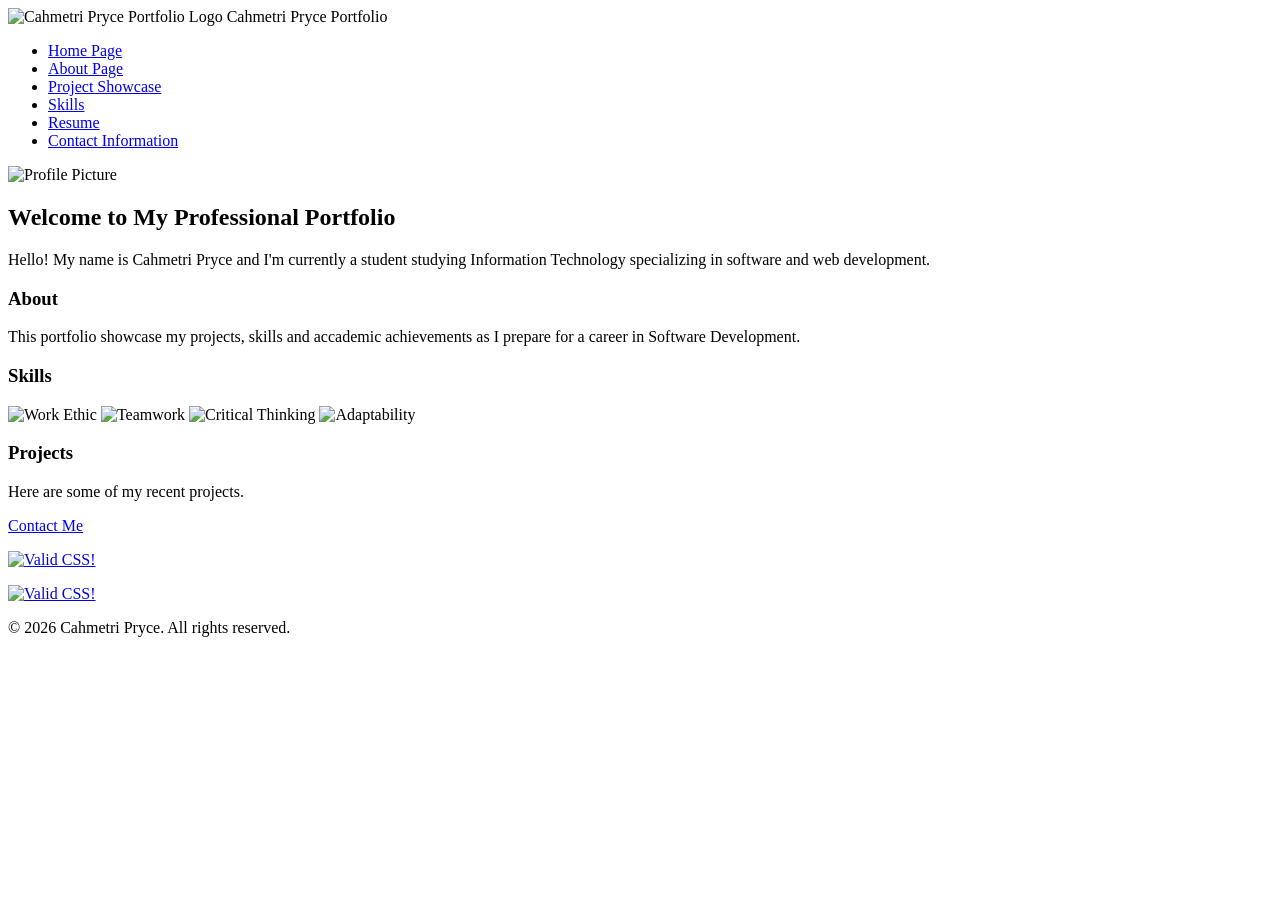
==== index.html @ a1b3d44a "Add files via upload" ====
<!DOCTYPE html>
<!-- 
Student Name: Cahmetri Pryce
Date: 11/10/2026
File Name: template.html
-->
<html lang="en">
<head>
	<!-- Title Page -->
	<title>Cahmetri Pryce Portfolio</title>
	<!-- Character encoding and viewport -->
	<meta charset="UTF-8">
	<meta name="viewport" content="width=device-width, initial-scale=1.0">
	<!--Google Fonts (Passion Conflict and PT Serif) browser is not reading previous font "Lancelot" -->
	<link rel="preconnect" href="https://fonts.googleapis.com">
	<link rel="preconnect" href="https://fonts.gstatic.com" crossorigin>
	<link href="https://fonts.googleapis.com/css2?family=DM+Serif+Display:ital@0;1&family=PT+Serif:ital,wght@0,400;0,700;1,400;1,700&family=Passions+Conflict&display=swap" rel="stylesheet">
	<link rel="icon" type="image/png" sizes="32x32" href="/favicon-32x32.png">
	<link rel="icon" type="image/png" sizes="16x16" href="/favicon-16x16.png">
	<link rel="stylesheet" href="css/styles.css">
	
</head>

<body>
	<!-- Main heading container for the page -->
	<header class="main-header">
		<div class="header-content">
			<img src="favicon-32x32.png" alt="Cahmetri Pryce Portfolio Logo" class="header-logo">
			<span class="header-title">Cahmetri Pryce Portfolio</span>
		</div>
		
	
		<nav class="navbar">
			<ul>
				<li><a href="index.html">Home Page</a></li>
				<!-- About/ Professional bio -->
				<li><a href="about.html">About Page</a></li>
				<!-- Projects showcase -->
				<li><a href="projects.html">Project Showcase</a></li>
				<!-- Skills and certificate -->
				<li><a href="skills.html">Skills</a></li>
				<!-- Resume and education -->
				<li><a href="resume.html">Resume</a></li>
				<!-- Contact and communication -->
				<li><a href="contact.html">Contact Information</a></li>
			</ul>
		</nav>
	</header>
	
	<!-- Main Content Container: Home Page Specific Content -->
	<main>
		<!-- Hero/ Welcome Section -->
		<div class="hero-section">
			<img src="images/profile.jpg" alt="Profile Picture" class="profile-image">
			<div class="hero-text">
				<h2>Welcome to My Professional Portfolio</h2>
			</div>

		</div>

		<p>Hello! My name is Cahmetri Pryce and I'm currently a student studying Information Technology specializing in software and web development.</p>

		<section class="about">
			<h3>About</h3>
			<p> This portfolio showcase my projects, skills and accademic achievements as I prepare for a career in Software Development.</p>
		</section>

		<section class="skills">
			<h3>Skills</h3>
			<div class="skills-grid">
				<img src="images/workethic.jpg" alt="Work Ethic" height="100" width="100">
				<img src="images/teamwork.jpg" alt="Teamwork" height="100" width="100">
				<img src="images/criticalthinking.jpg" alt="Critical Thinking" height="100" width="100">
				<img src="images/adaptability.jpg" alt="Adaptability" height="100" width="100">
			</div>
		</section>

		<section class="projects">
			<h3>Projects</h3>
			<p>Here are some of my recent projects.</p>
				
		</section>
	</main>
	
	<!-- Footer area -->
	<footer>
		<a href="#contact" class="contact-btn">Contact Me</a>
		<p>
    		<a href="https://jigsaw.w3.org/css-validator/check/referer">
        		<img style="border:0;width:88px;height:31px"
            		src="https://jigsaw.w3.org/css-validator/images/vcss"
            		alt="Valid CSS!">
    		</a>
		</p>

		<p>
    		<a href="https://jigsaw.w3.org/css-validator/check/referer">
        		<img style="border:0;width:88px;height:31px"
            		src="https://jigsaw.w3.org/css-validator/images/vcss-blue"
            		alt="Valid CSS!">
    		</a>
		</p>
            
		<p>&copy; 2026 Cahmetri Pryce. All rights reserved.</p>
	</footer>
</body>
</html>
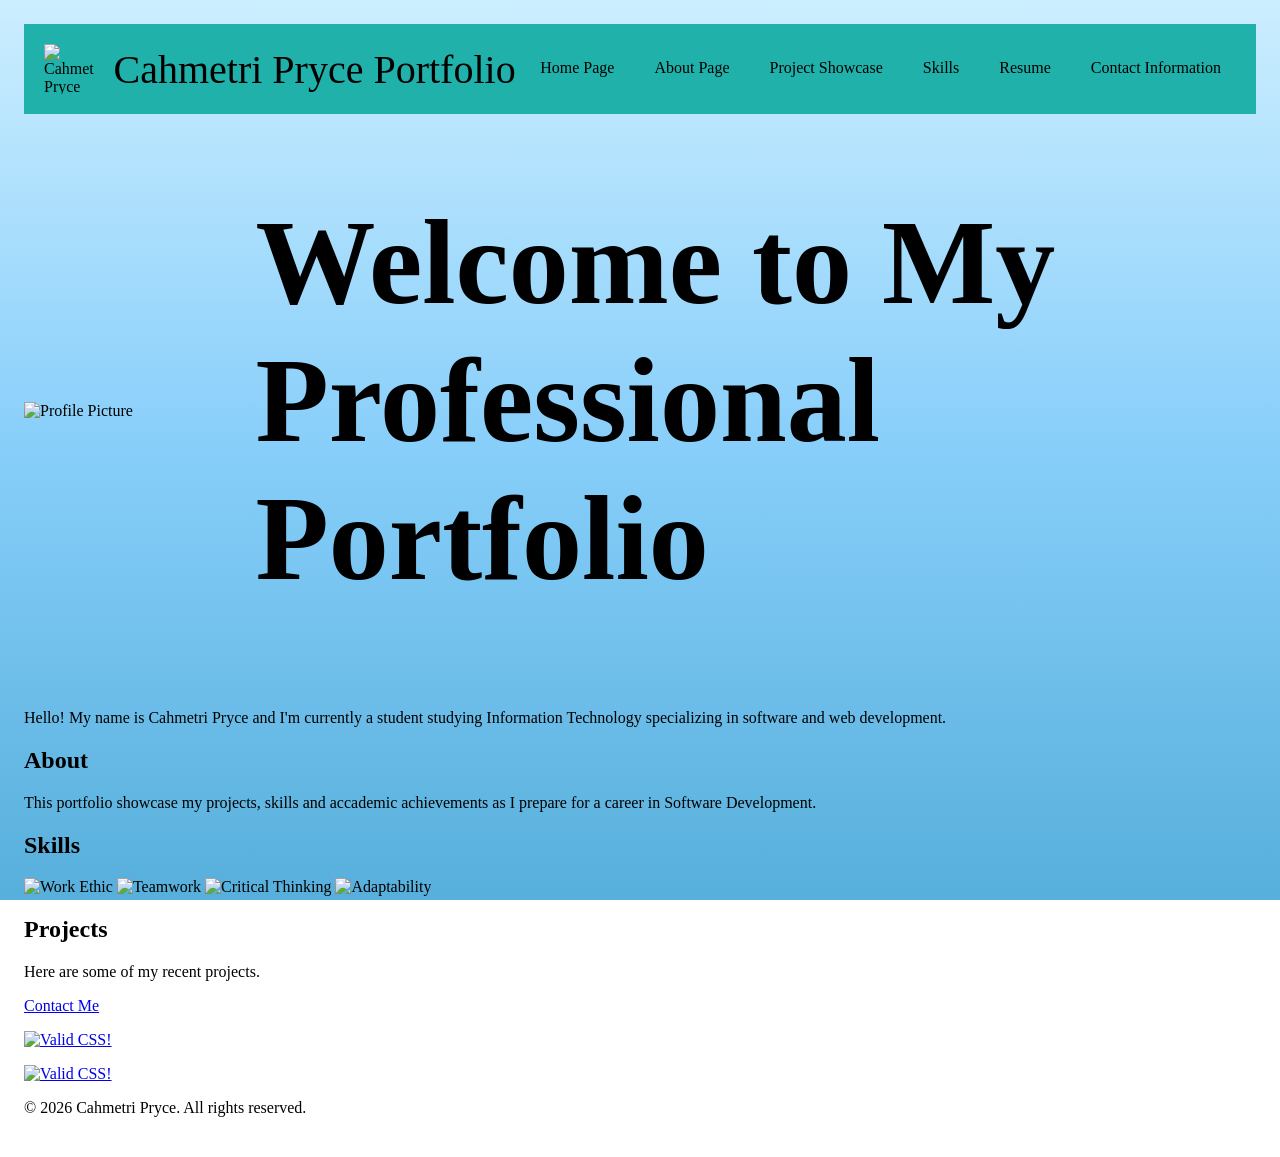
==== commit 35d8465f: "Add files via upload" ====
--- a/index.html
+++ b/index.html
@@ -17,6 +17,7 @@
 	<link href="https://fonts.googleapis.com/css2?family=DM+Serif+Display:ital@0;1&family=PT+Serif:ital,wght@0,400;0,700;1,400;1,700&family=Passions+Conflict&display=swap" rel="stylesheet">
 	<link rel="icon" type="image/png" sizes="32x32" href="/favicon-32x32.png">
 	<link rel="icon" type="image/png" sizes="16x16" href="/favicon-16x16.png">
+	<link rel="manifest" href="site.webmanifest">
 	<link rel="stylesheet" href="css/styles.css">
 	
 </head>
@@ -25,7 +26,7 @@
 	<!-- Main heading container for the page -->
 	<header class="main-header">
 		<div class="header-content">
-			<img src="favicon-32x32.png" alt="Cahmetri Pryce Portfolio Logo" class="header-logo">
+			<img src="assets/images/favicon-32x32.png" alt="Cahmetri Pryce Portfolio Logo" class="header-logo">
 			<span class="header-title">Cahmetri Pryce Portfolio</span>
 		</div>
 		
@@ -51,9 +52,9 @@
 	<main>
 		<!-- Hero/ Welcome Section -->
 		<div class="hero-section">
-			<img src="images/profile.jpg" alt="Profile Picture" class="profile-image">
+			<img src="assets/images/profile.jpg" alt="Profile Picture" class="profile-image">
 			<div class="hero-text">
-				<h2>Welcome to My Professional Portfolio</h2>
+				<h1>Welcome to My Professional Portfolio</h1>
 			</div>
 
 		</div>
@@ -61,22 +62,22 @@
 		<p>Hello! My name is Cahmetri Pryce and I'm currently a student studying Information Technology specializing in software and web development.</p>
 
 		<section class="about">
-			<h3>About</h3>
+			<h2>About</h2>
 			<p> This portfolio showcase my projects, skills and accademic achievements as I prepare for a career in Software Development.</p>
 		</section>
 
 		<section class="skills">
-			<h3>Skills</h3>
+			<h2>Skills</h2>
 			<div class="skills-grid">
-				<img src="images/workethic.jpg" alt="Work Ethic" height="100" width="100">
-				<img src="images/teamwork.jpg" alt="Teamwork" height="100" width="100">
-				<img src="images/criticalthinking.jpg" alt="Critical Thinking" height="100" width="100">
-				<img src="images/adaptability.jpg" alt="Adaptability" height="100" width="100">
+				<img src="assets/images/workethic.jpg" alt="Work Ethic" height="100" width="100">
+				<img src="assets/images/teamwork.jpg" alt="Teamwork" height="100" width="100">
+				<img src="assets/images/criticalthinking.jpg" alt="Critical Thinking" height="100" width="100">
+				<img src="assets/images/adaptability.jpg" alt="Adaptability" height="100" width="100">
 			</div>
 		</section>
 
 		<section class="projects">
-			<h3>Projects</h3>
+			<h2>Projects</h2>
 			<p>Here are some of my recent projects.</p>
 				
 		</section>
--- a/css/styles.css
+++ b/css/styles.css
@@ -0,0 +1,103 @@
+/* Student Name: Cahmetri Pryce
+   Date: 2026-01-15
+   File: styles.css
+*/
+
+/* CSS Reset */
+
+body, header, nav, main, section, footer {
+	margin: 0;
+	padding: 0;
+	border: 0;
+}
+
+/* Style rules for body content */
+body {
+	font-family: 'PT Serif', serif;
+	background: linear-gradient(to bottom, #cceeff, #87cefa, #57afdb);
+	background-repeat: no-repeat;
+	background-attachment: fixed;
+	margin: 0px;
+	padding: 24px;	
+}
+
+/* Style rules for header content */
+header {
+	display: flex;
+	justify-content: space-between;
+	padding: 20px;
+	background-color: #20B2AA;
+}
+
+.header-title {
+	font-family: 'Passions Conflict', cursive;
+	font-size: 40px;
+	color: #000000;
+	margin-bottom: 0px;
+	margin-left: 10px; 
+	text-align: center;
+	width: 100%;
+}
+
+.header-content {
+	display: flex;
+	align-items: center;
+	flex: 1;
+}
+
+/* Style rules for header logo */
+.header-logo {
+	width: 50px;
+	height: 50px;
+}
+
+/* Style rules for navigation bar */
+.navbar ul {
+	margin: 0px; 
+	padding: 0px;
+	display: flex; /* Use flexbox for horizontal layout */
+	list-style-type: none; /* Remove default list styling */
+	justify-content: space-between; /* Distribute items evenly */
+	gap: 10px;
+	overflow: hidden; /* Ensure the navbar doesn't overflow */
+
+}
+
+.navbar a {
+	display: inline-block; 
+	text-decoration: none;
+	padding: 15px;
+	text-align: center;
+	font-family: 'PT Serif', serif;
+	color: #000000;
+}
+
+.navbar a:hover {
+	background-color: #4682B4;
+	color: #ffffff; /* WCAG-compliant color contrast for accessibility */
+}
+
+.navbar li {
+	float: left; /* Float list items to the left for horizontal layout */
+}
+
+
+/* Style rules for hero section */
+.hero-section {
+	display: flex;
+	align-items: center;
+	gap: 25px;
+	margin-bottom: 20px;
+}
+
+.profile-image {
+	width: 400px;
+	height: auto;
+	margin-top: 20px; /* Adjust the top margin to create space between the image and the header */
+}
+
+.hero-text {
+	font-family: 'Passions Conflict', cursive;
+	font-weight: bold;
+	font-size: 60px;
+}
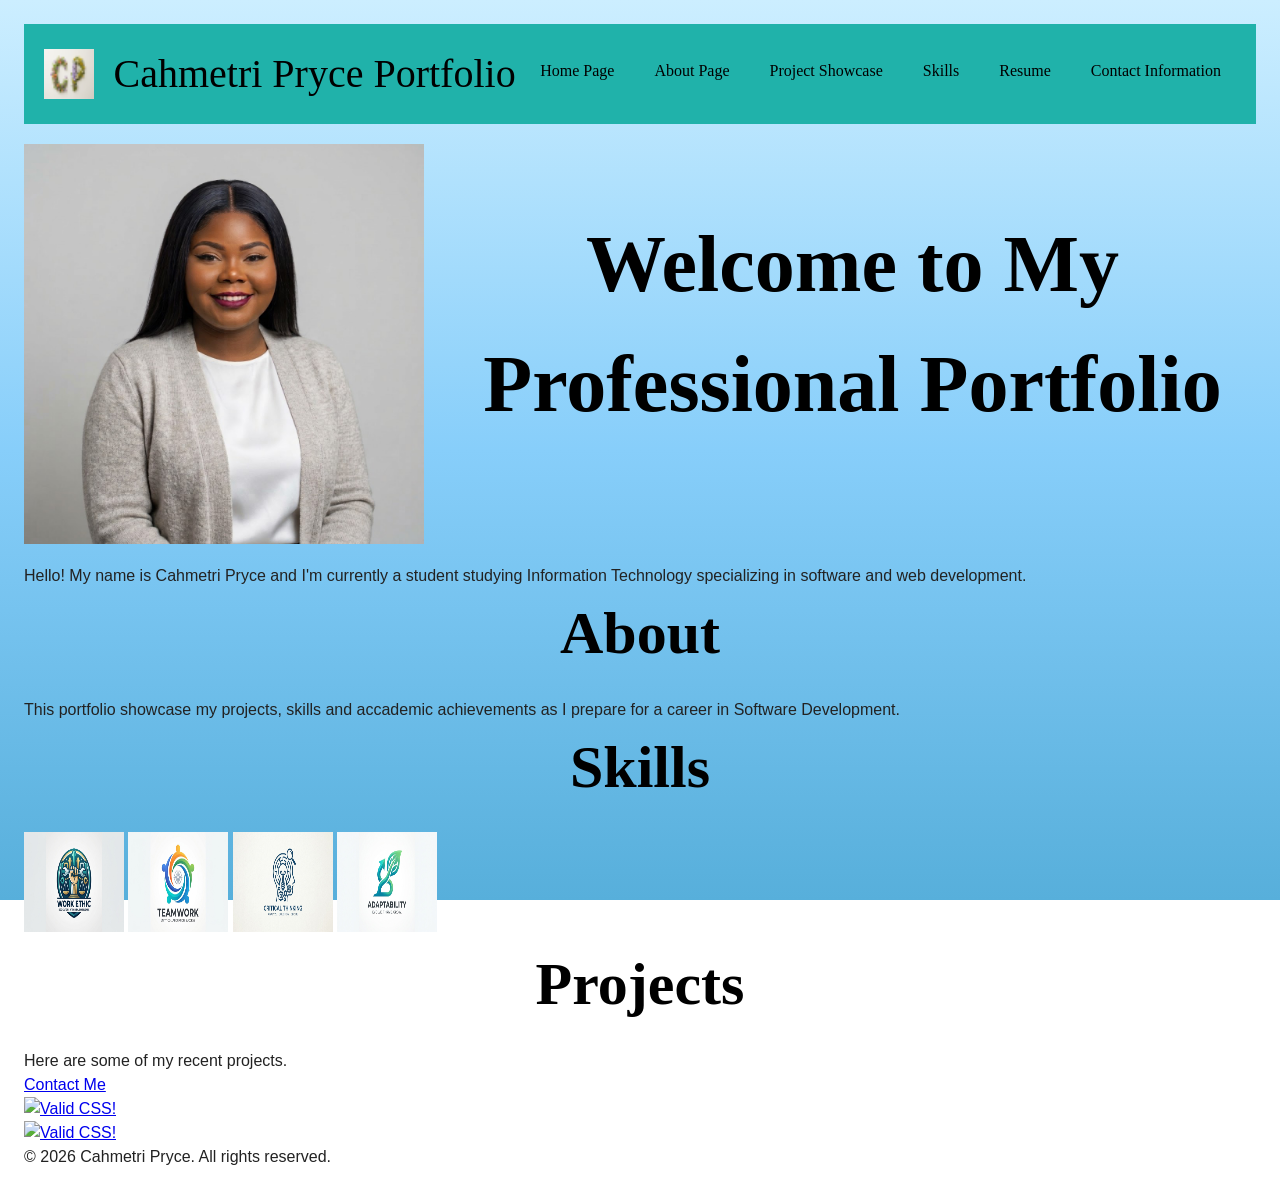
==== commit a3090323: "Add files via upload" ====
--- a/index.html
+++ b/index.html
@@ -85,7 +85,7 @@
 	
 	<!-- Footer area -->
 	<footer>
-		<a href="#contact" class="contact-btn">Contact Me</a>
+		<a href="contact.html" class="contact-btn">Contact Me</a>
 		<p>
     		<a href="https://jigsaw.w3.org/css-validator/check/referer">
         		<img style="border:0;width:88px;height:31px"
--- a/css/styles.css
+++ b/css/styles.css
@@ -100,4 +100,203 @@
 	font-family: 'Passions Conflict', cursive;
 	font-weight: bold;
 	font-size: 60px;
-}+}
+
+/* Style rules for table content */
+table {
+  width: 850px;
+  margin: 20px auto;
+  border-collapse: collapse;
+  background-color: #ffffff;
+  font-family: 'PT Serif', sans-serif;
+}
+
+/* Style rules for header */
+h1 {
+  text-align: center;
+  font-family: 'Passions Conflict', cursive;
+  font-size: 80px;
+  color: #000000;
+  margin-bottom: 20px;
+}
+
+h2 {
+  text-align: center;
+  font-family: 'Passions Conflict', cursive;
+  font-size: 60px;
+  color: #000000;
+  margin-bottom: 20px;
+}
+
+.coming-soon {
+  text-align: center;
+  font-family: 'PT Serif', serif;
+  font-size: 40px;
+  color: #000000;
+}
+/* Table header and cell styling */
+th, td {
+  padding: 12px 15px;
+  text-align: left;
+  border-bottom: none;
+}
+
+/* Header row styling */
+thead tr {
+  background-color: #20B2AA;
+  color: #ffffff;
+}
+
+/* Alternating row colors using :nth-of-type() */
+tbody tr:nth-of-type(even) {
+  background-color: #cceeff;
+}
+
+tbody tr:nth-of-type(odd) {
+  background-color: #ffffff;
+}
+
+/* Column alignment using :nth-of-type() */
+th:nth-of-type(3),      /* Align the third column header to the center */
+td:nth-of-type(3) {
+  text-align: center;
+}
+
+/* Style rules for portrait image */
+.portrait-image {
+	width: 200px;
+	height: 200px; 
+	display: block;
+	margin: 0 auto; /* Centers the image horizontally */
+	margin-top: 20px; /* Adds space between the image and the header */
+	border-radius: 50%; /* Makes the image circular */
+}
+
+/* Style rules for about section */
+.about-text {
+	text-align: center;
+}
+
+/* Style rules for job title */
+.job-title {
+	font-style: italic;
+  	font-size: 20px;
+	text-align: center;
+}
+
+.project-intro {
+	font-family: 'PT Serif', serif;
+	font-size: 80px;
+	text-align: center;
+}
+
+/* Basic Reset */
+* {
+  box-sizing: border-box;
+  margin: 0;
+  padding: 0;
+}
+
+body {
+  font-family: Arial, sans-serif;
+  line-height: 1.5;
+  color: #222;
+}
+
+/* Header Bar */
+.site-header {
+  display: flex;
+  align-items: center;
+  padding: 12px 16px;
+  border-bottom: 1px solid #ccc;
+}
+
+.header-left {
+  display: flex;
+  align-items: center;
+  gap: 10px;
+}
+
+.logo-box {
+  border: 1px solid #666;
+  padding: 8px;
+  font-size: 12px;
+}
+
+.site-title {
+  font-weight: bold;
+  font-size: 14px;
+}
+
+/* Resume Content Area */
+.resume-header {
+  text-align: center;
+  font-size: 100px;
+  margin-bottom: 20px;
+}
+
+.work-experience-title {
+	font-family: 'PT Serif', serif;
+	text-align: left;
+	font-size: 30px;
+	margin-bottom: 20px;
+}
+
+/* Side-by-Side School Columns */
+.education-grid {
+  display: flex;
+  gap: 16px;
+  margin-top: 20px;
+}
+
+.school-logo-container {
+  flex: 1;
+}
+
+.school-header {
+	display: flex;
+	align-items: center;
+	gap: 10px;
+	margin-bottom: 8px;
+}
+
+.school-header h3 {
+	margin: 0;
+}
+
+.school-logo-1, .school-logo-2 {
+  width: 32px;
+  height: 32px;
+  border-radius: 4px;
+  object-fit: cover;
+}
+
+/* Style rules for contact */
+.profile-container {
+  display: flex;
+  flex-direction: column;
+  align-items: center;
+  width: fit-content; /* Keeps the container the same width as the portrait */
+  margin: 0 auto;     /* Centers the whole block on the page */
+}
+
+.portrait-image {
+  width: 200px;      
+  height: auto;
+  border-radius: 50%; 
+}
+
+/* Aligns the 3 icons in a neat horizontal row underneath */
+.social-icons {
+  display: flex;
+  justify-content: center;
+  gap: 15px;          /* Adds space between each icon */
+  margin-top: 12px;   /* Adds space between the portrait and the icons */
+}
+
+/* Forces the social icons to be small so they fit under the portrait */
+.social-icons img {
+  width: 32px;       
+  height: 32px;
+  object-fit: contain;
+}
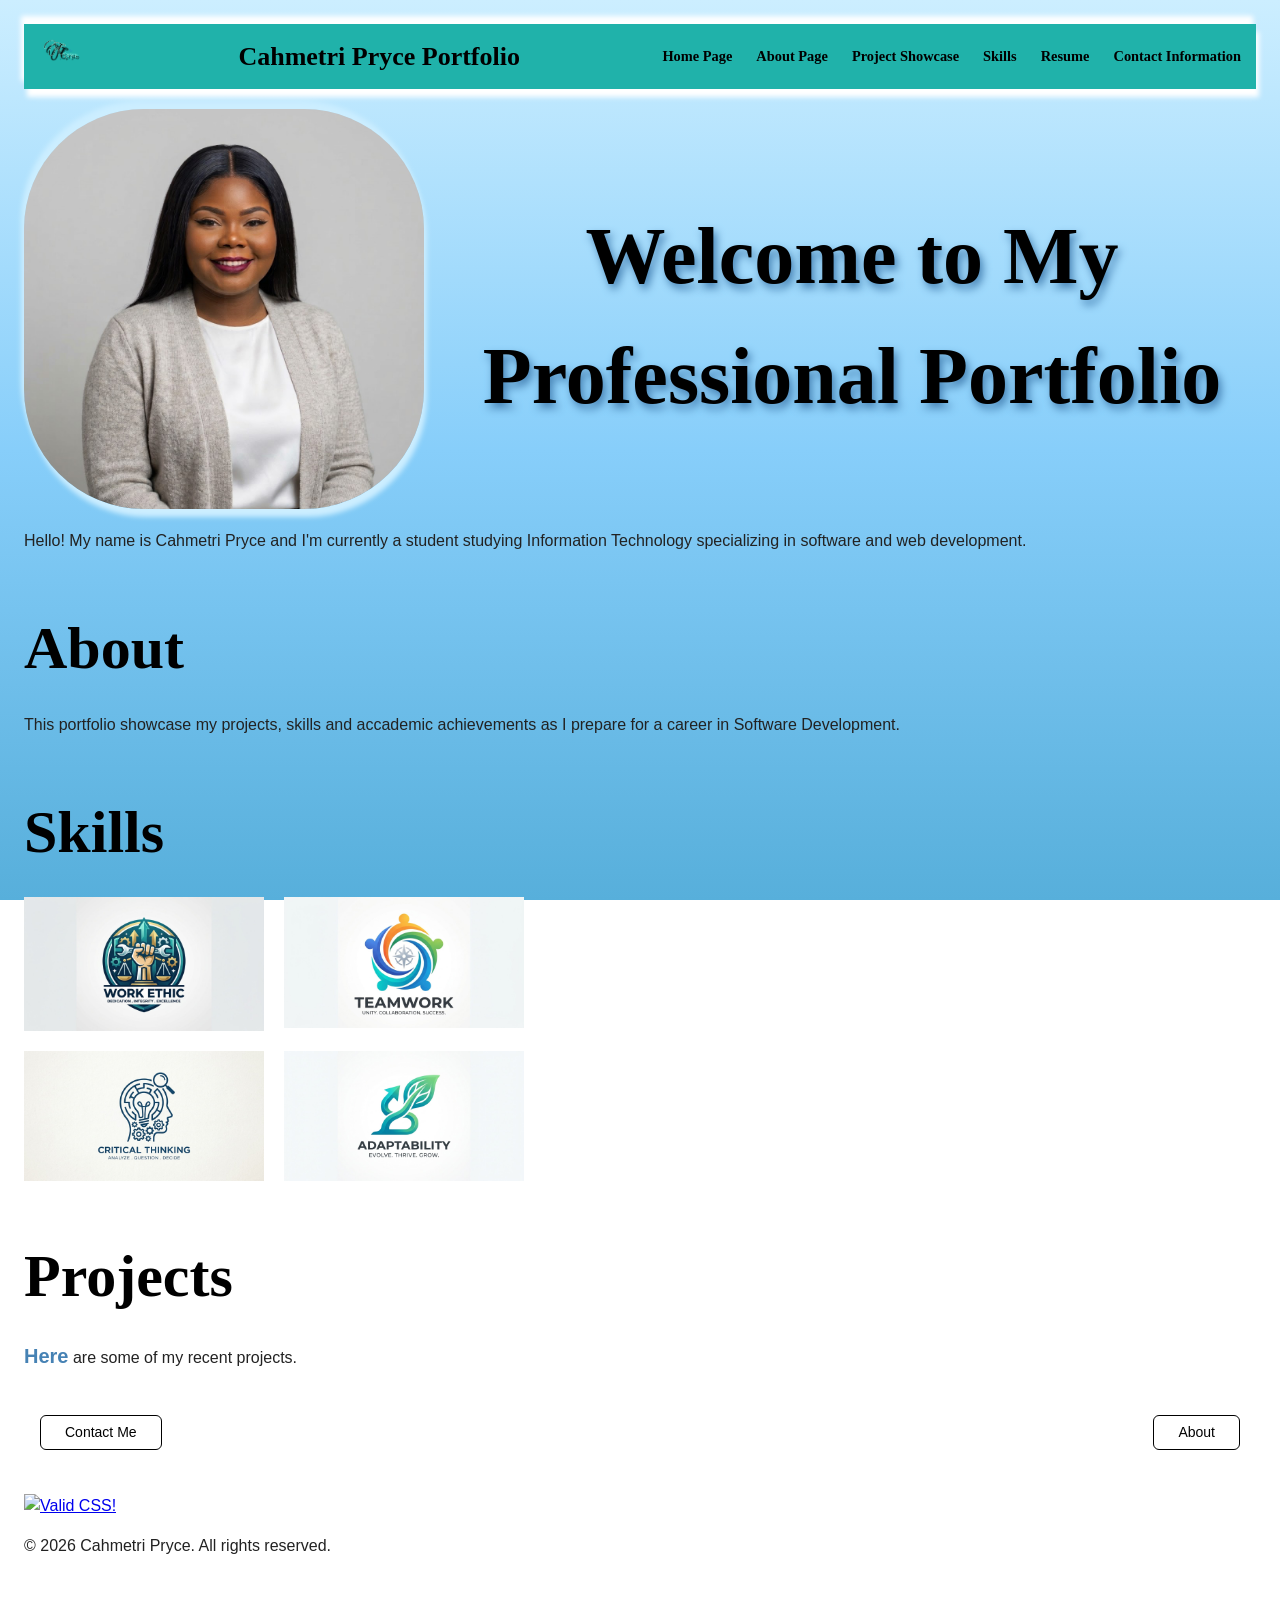
==== commit bb0f90b0: "Add files via upload" ====
--- a/index.html
+++ b/index.html
@@ -15,8 +15,8 @@
 	<link rel="preconnect" href="https://fonts.googleapis.com">
 	<link rel="preconnect" href="https://fonts.gstatic.com" crossorigin>
 	<link href="https://fonts.googleapis.com/css2?family=DM+Serif+Display:ital@0;1&family=PT+Serif:ital,wght@0,400;0,700;1,400;1,700&family=Passions+Conflict&display=swap" rel="stylesheet">
-	<link rel="icon" type="image/png" sizes="32x32" href="/favicon-32x32.png">
-	<link rel="icon" type="image/png" sizes="16x16" href="/favicon-16x16.png">
+	<link rel="icon" type="image/png" sizes="32x32" href="assets/images/favicon-32x32.png">
+	<link rel="icon" type="image/png" sizes="16x16" href="assets/images/favicon-16x16.png">
 	<link rel="manifest" href="site.webmanifest">
 	<link rel="stylesheet" href="css/styles.css">
 	
@@ -26,12 +26,20 @@
 	<!-- Main heading container for the page -->
 	<header class="main-header">
 		<div class="header-content">
-			<img src="assets/images/favicon-32x32.png" alt="Cahmetri Pryce Portfolio Logo" class="header-logo">
-			<span class="header-title">Cahmetri Pryce Portfolio</span>
+			<a href="index.html">
+				<img src="assets/images/logo.png" alt="Cahmetri Pryce Portfolio Logo" class="header-logo">
+				<span class="header-title"><strong>Cahmetri Pryce Portfolio</strong></span>
+			</a>
 		</div>
 		
+		<!--Hamburger Menu Button-->
+		<button class="hamburger" id="hamburger-btn" aria-label="Toggle Navigation">
+			<span></span>
+			<span></span>
+			<span></span>
+		</button>
 	
-		<nav class="navbar">
+		<nav class="navbar" id="navbar">
 			<ul>
 				<li><a href="index.html">Home Page</a></li>
 				<!-- About/ Professional bio -->
@@ -62,12 +70,12 @@
 		<p>Hello! My name is Cahmetri Pryce and I'm currently a student studying Information Technology specializing in software and web development.</p>
 
 		<section class="about">
-			<h2>About</h2>
+			<h2 class="sub">About</h2>
 			<p> This portfolio showcase my projects, skills and accademic achievements as I prepare for a career in Software Development.</p>
 		</section>
 
 		<section class="skills">
-			<h2>Skills</h2>
+			<h2 class="sub">Skills</h2>
 			<div class="skills-grid">
 				<img src="assets/images/workethic.jpg" alt="Work Ethic" height="100" width="100">
 				<img src="assets/images/teamwork.jpg" alt="Teamwork" height="100" width="100">
@@ -77,32 +85,29 @@
 		</section>
 
 		<section class="projects">
-			<h2>Projects</h2>
-			<p>Here are some of my recent projects.</p>
+			<h2 class="sub">Projects</h2>
+			<p><a href="projects.html" class="action">Here</a> are some of my recent projects.</p>
 				
 		</section>
+
+		<!--Navigation Button-->
+		<div class="bottom-nav">
+			<a href="contact.html" class="nav-btn">Contact Me</a>
+			<a href="about.html" class="nav-btn">About</a>
+		</div>
 	</main>
-	
+
 	<!-- Footer area -->
 	<footer>
-		<a href="contact.html" class="contact-btn">Contact Me</a>
 		<p>
     		<a href="https://jigsaw.w3.org/css-validator/check/referer">
-        		<img style="border:0;width:88px;height:31px"
-            		src="https://jigsaw.w3.org/css-validator/images/vcss"
-            		alt="Valid CSS!">
+        		<img style="border:0;width:88px;height:31px" 
+				src="https://jigsaw.w3.org/css-validator/images/vcss-blue" 
+				alt="Valid CSS!">
     		</a>
-		</p>
-
-		<p>
-    		<a href="https://jigsaw.w3.org/css-validator/check/referer">
-        		<img style="border:0;width:88px;height:31px"
-            		src="https://jigsaw.w3.org/css-validator/images/vcss-blue"
-            		alt="Valid CSS!">
-    		</a>
-		</p>
-            
+		</p> 
 		<p>&copy; 2026 Cahmetri Pryce. All rights reserved.</p>
 	</footer>
+	<script src="js/script.js"></script>
 </body>
 </html>
--- a/css/styles.css
+++ b/css/styles.css
@@ -27,28 +27,39 @@
 	justify-content: space-between;
 	padding: 20px;
 	background-color: #20B2AA;
+  box-shadow: 3px 8px 5px #ffffff, -3px -8px 5px #ffffff;
 }
 
 .header-title {
 	font-family: 'Passions Conflict', cursive;
-	font-size: 40px;
+	font-size: 26px;
 	color: #000000;
-	margin-bottom: 0px;
-	margin-left: 10px; 
+	margin: 0;
 	text-align: center;
-	width: 100%;
+  white-space: nowrap;  /* Keeps title on one line */
+  flex: 1;
 }
 
 .header-content {
 	display: flex;
 	align-items: center;
-	flex: 1;
+  flex: 1;
+}
+
+.header-content a {
+  display: flex;
+  align-items: center;
+  width: 100%;
+  text-decoration: none;
+  cursor: pointer;
+  gap: 8px;
 }
 
 /* Style rules for header logo */
 .header-logo {
-	width: 50px;
-	height: 50px;
+	width: 45px;
+	height: 45px;
+  flex-shrink: 0;
 }
 
 /* Style rules for navigation bar */
@@ -77,23 +88,23 @@
 	color: #ffffff; /* WCAG-compliant color contrast for accessibility */
 }
 
-.navbar li {
-	float: left; /* Float list items to the left for horizontal layout */
-}
-
-
 /* Style rules for hero section */
 .hero-section {
 	display: flex;
+  flex-direction: column; 
 	align-items: center;
-	gap: 25px;
+  text-align: center;
+	gap: 15px;
 	margin-bottom: 20px;
 }
 
 .profile-image {
-	width: 400px;
+	width: 80%;
+  max-width: 300px;
 	height: auto;
 	margin-top: 20px; /* Adjust the top margin to create space between the image and the header */
+  border-radius: 30%;
+  box-shadow: 3px 8px 5px #cceeff, -3px -8px 5px #cceeff;
 }
 
 .hero-text {
@@ -104,8 +115,11 @@
 
 /* Style rules for table content */
 table {
-  width: 850px;
+  display: block;
+  width: 100%;
+  max-width: 850px;
   margin: 20px auto;
+  overflow-x: auto;
   border-collapse: collapse;
   background-color: #ffffff;
   font-family: 'PT Serif', sans-serif;
@@ -118,6 +132,7 @@
   font-size: 80px;
   color: #000000;
   margin-bottom: 20px;
+  text-shadow: 3px 5px 8px #4682B4;
 }
 
 h2 {
@@ -128,6 +143,17 @@
   margin-bottom: 20px;
 }
 
+/* Style rules for sub-titles on home page */
+.sub {
+  text-align: left;
+}
+
+.action {
+  font-size: 1.25em;
+  color: #4682B4;
+  font-weight: bold;
+  text-decoration: none;
+}
 .coming-soon {
   text-align: center;
   font-family: 'PT Serif', serif;
@@ -180,7 +206,7 @@
 /* Style rules for job title */
 .job-title {
 	font-style: italic;
-  	font-size: 20px;
+  font-size: 20px;
 	text-align: center;
 }
 
@@ -190,42 +216,19 @@
 	text-align: center;
 }
 
-/* Basic Reset */
-* {
-  box-sizing: border-box;
-  margin: 0;
-  padding: 0;
-}
-
 body {
-  font-family: Arial, sans-serif;
+  font-family: 'PT Serif', sans-serif;
   line-height: 1.5;
   color: #222;
 }
 
-/* Header Bar */
-.site-header {
-  display: flex;
-  align-items: center;
-  padding: 12px 16px;
-  border-bottom: 1px solid #ccc;
-}
-
-.header-left {
-  display: flex;
-  align-items: center;
-  gap: 10px;
-}
-
-.logo-box {
-  border: 1px solid #666;
-  padding: 8px;
-  font-size: 12px;
-}
-
-.site-title {
-  font-weight: bold;
-  font-size: 14px;
+/* Style rules for project section */
+.video-header {
+  text-align: left;
+}
+
+.audio-header {
+  text-align: left;
 }
 
 /* Resume Content Area */
@@ -286,6 +289,36 @@
   border-radius: 50%; 
 }
 
+.contact-section {
+  max-width: 450px;
+  margin: 20px auto;
+  padding: 20px;
+}
+
+.contact-section h2 {
+  font-family: 'Passions Coflict', cursive;
+}
+
+.contact-form {
+  display: flex;
+  flex-direction: column;
+  gap: 12px;
+  margin-top: 15px;
+}
+
+.send {
+  display: grid;
+  grid-template-columns: 1fr 1fr;
+  gap: 12px;
+  margin-top: 10px;
+}
+
+.send-btn {
+  font-family: 'PT Serif', sans-serif;
+  font-size: 16px;
+  background-color: #20B2AA;
+}
+
 /* Aligns the 3 icons in a neat horizontal row underneath */
 .social-icons {
   display: flex;
@@ -300,3 +333,262 @@
   height: 32px;
   object-fit: contain;
 }
+
+/* Bottom Action Buttons */
+.bottom-nav {
+  display: flex;
+  justify-content: space-between;  /* Pushes first button left, sceond button right */
+  align-items: center;
+  width: 100%;
+  box-sizing: border-box;
+  padding: 12px 16px;
+  margin-top: 32px;
+  margin-bottom: 32px;
+}
+
+.nav-btn {
+  border: 1px solid #000000; /* width, style, color */
+  border-radius: 6px; /* Adds rounded corners */
+  padding: 6px 24px;
+  text-decoration: none;
+  color: #000000;
+  font-size: 14px;
+  transition: all 0.2s ease; /*Smooths the hover transition */
+}
+
+.nav-btn:hover {
+  background-color: #20B2AA; /* Changes background on hover */
+  color: #fff; /* Changes text to white on hover */
+  border-color: #000000;
+}
+
+/* Style rules for Certificate section */
+.certif {
+  display: flex;
+  gap: 110px; /* Space between each circle */
+  flex-wrap: wrap; /* Move image to the next line on smaller screens */
+  justify-content: center; /* center the row on the page */
+}
+
+.certif img {
+  width: 200px;
+  height: 200px;
+  border-radius: 50%; /*creates oval shape */
+  object-fit: cover; /* Prevents it from looking strtched or squished */
+  cursor: pointer;
+  transition: transform 0.2s;
+}
+
+.certif img:hover {
+  transform: scale(1.05);
+}
+
+/* Enlarged popup image */
+.popup-content {
+  max-width: 85%;
+  max-height: 85%;
+  border-radius: 8px;
+}
+
+/* Background overlay */
+.popup {
+  display: none;
+  position: fixed;
+  z-index: 1000;
+  left: 0;
+  top: 0;
+  width: 100%;
+  height: 100%;
+  background-color: #22222200;
+  backdrop-filter: blur(4px);
+  justify-content: center;
+  align-items: center;
+}
+
+/* Close buttom */
+.close {
+  position: absolute;
+  top: 20px;
+  right: 35px;
+  color: #20B2AA;
+  font-size: 40px;
+  font-weight: bold;
+  cursor: pointer;
+}
+
+
+/* Style Rules for Hamburger Menu */
+.main-header {
+  display: flex;
+  justify-content: space-between;
+  align-items: center;
+  position: relative;
+  width: 100%;
+  box-sizing: border-box;
+  padding: 10px 15px;
+}
+
+.header-content a {
+  display: flex;
+  align-items: center;
+  gap: 0.75rem;
+}
+
+.hamburger {
+  display: flex;
+  flex-direction: column;
+  justify-content: space-between;
+  width: 30px;
+  height: 22px;
+  background: transparent;
+  border: none;
+  cursor: pointer;
+  padding: 0;
+}
+
+.hamburger span {
+  display: block;
+  width: 100%;
+  height: 3px;
+  background-color: #000000;
+  border-radius: 2px;
+}
+
+.main-header .navbar {
+  display: none;
+  position: absolute;
+  top: 100%;
+  right: 0;
+  width: 200px;
+  background-color: #20B2AA;
+  box-shadow: 0 4px 8px #00000033;
+  border-radius: 0 0 8px 8px;
+  z-index: 100;
+}
+
+.main-header .navbar.active {
+  display: block;
+}
+
+.main-header .navbar ul {
+  display: flex;
+  flex-direction: column;
+  list-style: none;
+  margin: 0;
+  padding: 0;
+}
+
+.main-header .navbar ul li {
+  border-bottom: 1px solid #FFFFFF33;
+}
+
+.main-header .navbar ul li:last-child {
+  border-bottom: none;
+}
+
+.main-header .navbar ul li a {
+  display: block;
+  padding: 12px 16px;
+  color: #000000;
+  text-decoration: none;
+  font-weight: bold;
+}
+
+.main-header .navbar ul li a:hover {
+  background-color: #FFFFFF40;
+}
+
+/* Media Query for Tablet Viewport */
+@media screen and (min-width: 550px) {
+  .hero-section {
+    display: flex;
+    flex-direction: row;
+    align-items: center;
+    gap: 1.5rem;
+  }
+
+  .profile-image {
+    width: 45%;
+    max-width: 400px;
+  }
+
+  .hero-text {
+    flex: 1;
+    text-align: center;
+  }
+
+  .skills-grid {
+    display: grid;
+    grid-template-columns: repeat(4, 1fr);
+    gap: 1rem;
+  }
+
+  .skills-grid img {
+    width: 100%;
+    height: auto;
+  }
+
+  .bottom-nav {
+    display: flex;
+    justify-content: space-between;
+    gap: 1rem;
+  }
+
+  .certif {
+    display: grid;
+    grid-template-columns: 1fr; /* Single column */
+    justify-items: center; /* Centers each circle horizontally */
+    gap: 1.5rem; /* Add even spacing between rows */
+  }
+
+
+}
+
+/* Media Query for Desktop Viewport */
+@media screen and (min-width: 900px) {
+  .hamburger {
+    display: none;
+  }
+
+  .main-header .navbar {
+    display: block;
+    position: static;
+    width: auto;
+    background-color: transparent;
+    box-shadow: none;
+  }
+
+  .main-header .navbar ul {
+    flex-direction: row;
+    gap: 1.5rem;
+    font-size: 0.9rem;
+  }
+
+  .main-header .navbar ul li {
+    border-bottom: none;
+  }
+
+  .main-header .navbar ul li a {
+    padding: 0;
+  }
+
+  .table {
+    display: table;
+    width: 850px;
+  }
+
+  .skills-grid {
+    display: grid;
+    grid-template-columns: repeat(2, 1fr);
+    gap: 20px; /* Space between rows and columns */
+    max-width: 500px;
+    margin: 0;
+  }
+
+  .skill-grid img {
+    width: 100%;
+    height: auto; /* Keeps the sqare ratio without stretching */
+    display: block;
+  }
+}
+
